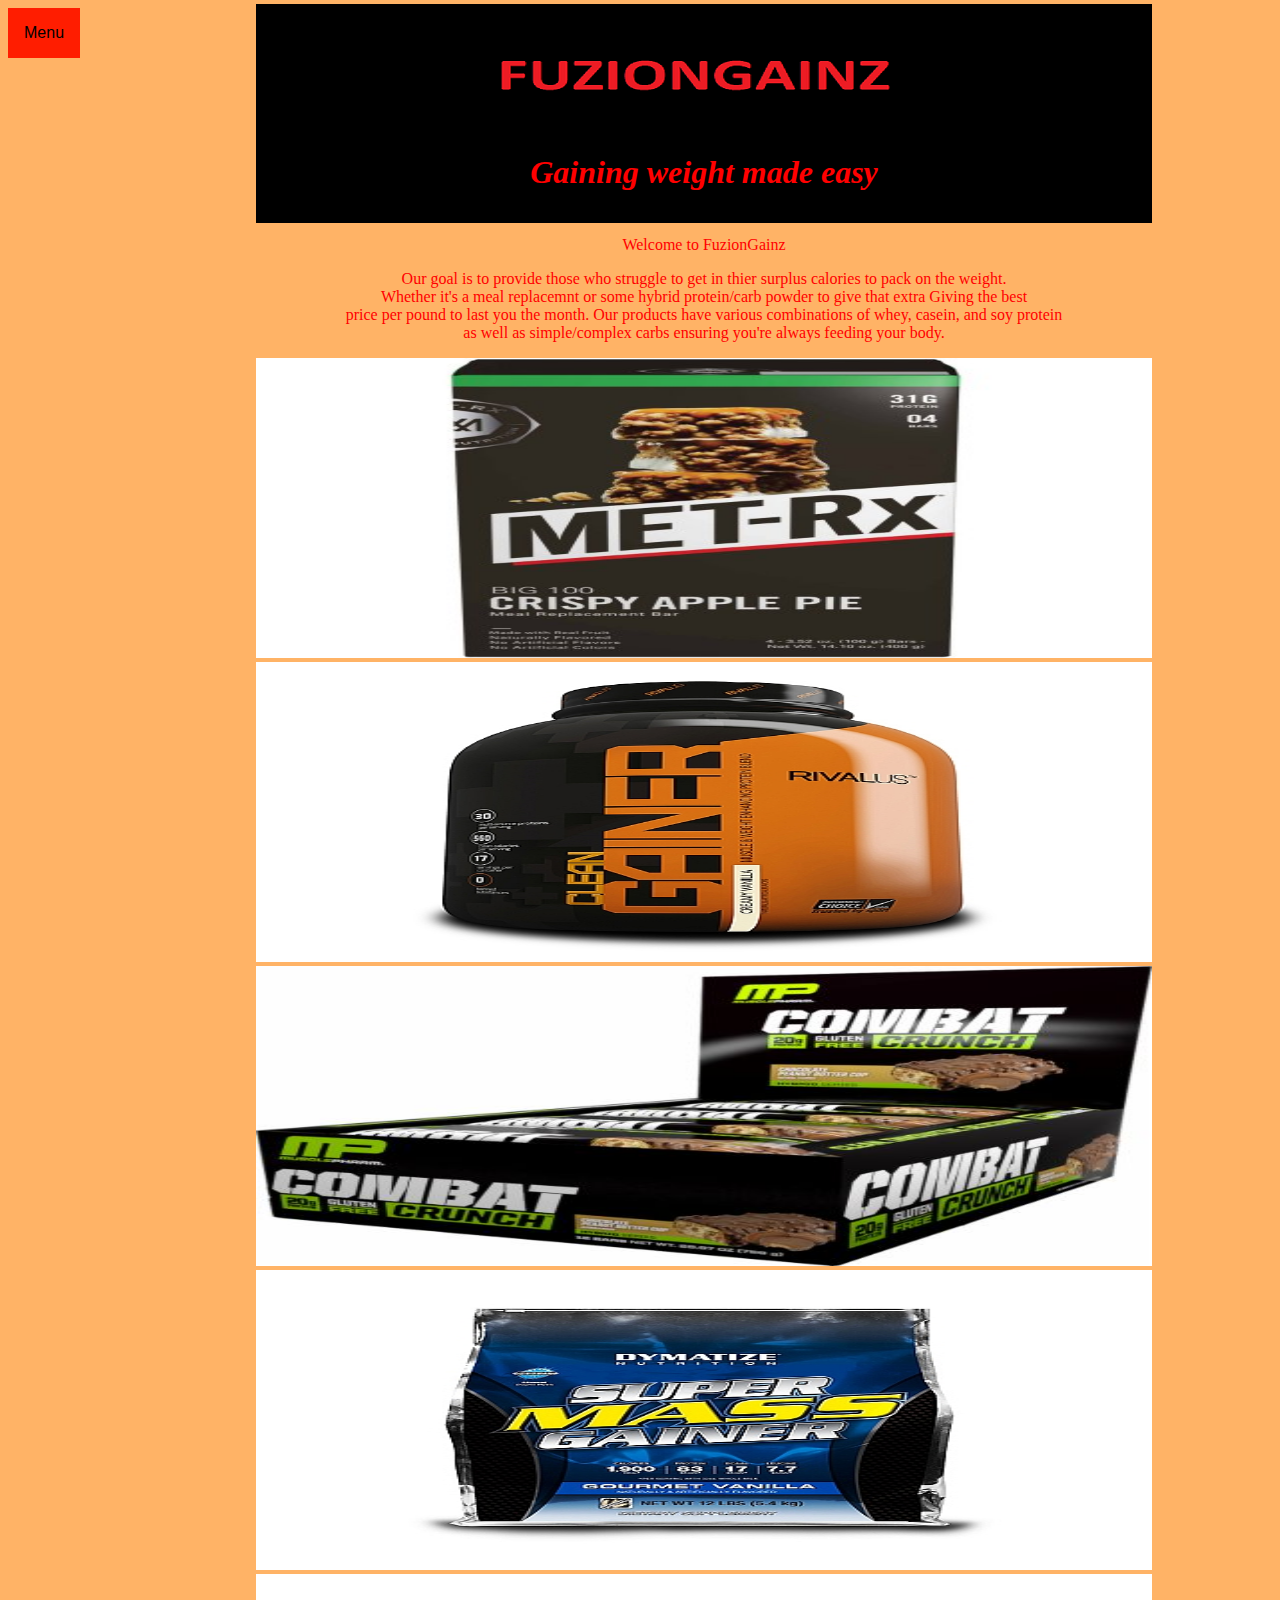
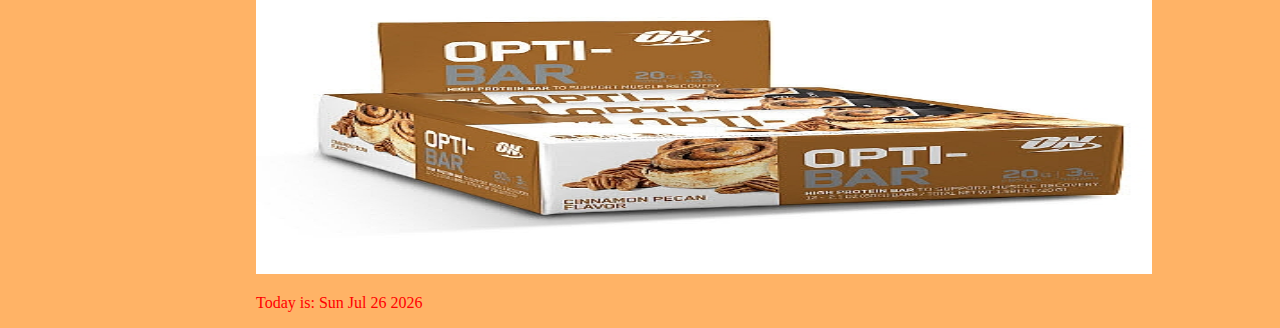
==== index.htm @ fa155fb6 "Update index.htm" ====
<!doctype html>

<html lang="en">
<head>
  <meta charset="utf-8">
  <title>FuzionGainz</title>
  <meta name="description" content="Bulking supplements">
	<link rel="stylesheet" href="style.css" type="text/css">
<script src="myScript.js"></script>
</head>

<body>

<div class="heading">	
<center>
<img src="Logo.png" alt="Logo" align="middle" />
</center>
	
 <h1> 
 <p style="text-align:center;"> 
 <em>Gaining weight made easy</em>
 </p>
 </h1>
</div>
	
<div class="dropdown">
	 <button onclick="myFunction()" class="dropbtn">Menu</button>
  			<div id="myDropdown" class="dropdown-content">
			<a href="index.htm"> Home </a>
			<a href="MassGain.html"> Mass Protien </a>
			<a href="proteinbars.html">Protein Bars</a>
			<a href="ContactUs.html">Contact Us</a>


</div>
</div>
	
	
	<div class="maincontent">	
	<p style="text-align:center;"> Welcome to FuzionGainz </p>
	<p style="text-align:center;">Our goal is to provide those who struggle to get in thier surplus calories to pack on the weight. <br/>
 	  Whether it's a meal replacemnt or some hybrid protein/carb powder to give that extra Giving the best <br/>
  	price per pound to last you the month. Our products have various combinations of whey, casein, and soy protein <br/>
  	as well as simple/complex carbs ensuring you're always feeding your body.
  	</p>

	
 <div id="imgGallary" class="container">
    <img  src="Met-RX-Apple.png" alt="" width="100%" height="300" />
    <img  src="Clean.png" alt="" width="100%" height="300" />
    <img  src="MP.png" alt="" width="100%" height="300" />
    <img  src="SuperMass.png" alt="" width="100%" height="300" />
    <img  src="ON.png" alt="" width="100%" height="300" />
    </div>

<script>
(function(){
        var imgLen = document.getElementById('imgGallary');
        var images = imgLen.getElementsByTagName('img');
        var counter = 1;

        if(counter <= images.length){
            setInterval(function(){
                images[0].src = images[counter].src;
                console.log(images[counter].src);
                counter++;

                if(counter === images.length){
                    counter = 1;
                }
            },4000);
        }
})();
</script>
	
		
	<footer>
            <p id="date"></p>
            <script>
                var d = new Date();
                document.getElementById("date").innerHTML = "\tToday is: " + d.toDateString() + "   ";
            </script>

            

        </footer>	
	
</body>	
</html>
---- style.css ----
h1 {
      color: rgb(255, 0, 0);
   }

h3{
   color: rgb(255, 0, 0)
}

h4{
      color: rgb(255, 77, 77);
}

p{
       color: rgb(255, 0, 0)
}

   
body 
  {
      background-color:rgb(255, 179, 102)
  }
  
p.sansserif 
{
    font-family: Arial, Helvetica, sans-serif;
}




.heading {
	  position: absolute; 
width:70%; left:20%; top:4px; background-color:Black;

}	
.maincontent {
	  position: absolute;
width:70%; left:20%; top:220px; 
}

.tables {
	  position: absolute;
width:70%; left:20%; top:250px; 
}

/* Dropdown Button */
.dropbtn {
    background-color: #ff1d00;
    color: #000000;
    padding: 16px;
    font-size: 16px;
    border: none;
    cursor: pointer;
}

/* Dropdown button on hover & focus */
.dropbtn:hover, .dropbtn:focus {
    background-color: #3e8e41;
}

/* The container <div> - needed to position the dropdown content */
.dropdown {
    position: relative;
    display: inline-block;
}

/* Dropdown Content (Hidden by Default) */
.dropdown-content {
    display: none;
    position: absolute;
    background-color: #f9f9f9;
    min-width: 160px;
    box-shadow: 0px 8px 16px 0px rgba(0,0,0,0.2);
    z-index: 1;
}

/* Links inside the dropdown */
.dropdown-content a {
    color: black;
    padding: 12px 16px;
    text-decoration: none;
    display: block;
}

/* Change color of dropdown links on hover */
.dropdown-content a:hover {background-color: #f1f1f1}

/* Show the dropdown menu (use JS to add this class to the .dropdown-content container when the user clicks on the dropdown button) */
.show {display:block;}




#slides{
    position: relative;
    height: 150px;
    padding: 0px;
    margin: 0px;
    list-style-type: none;
}

.slide{
    position: absolute;
    left: 0px;
    top: 0px;
    width: 100%;
    height: 100%;
    opacity: 0;
    z-index: 1;

    -webkit-transition: opacity 1s;
    -moz-transition: opacity 1s;
    -o-transition: opacity 1s;
    transition: opacity 1s;
}

.showing{
    opacity: 1;
    z-index: 2;
}
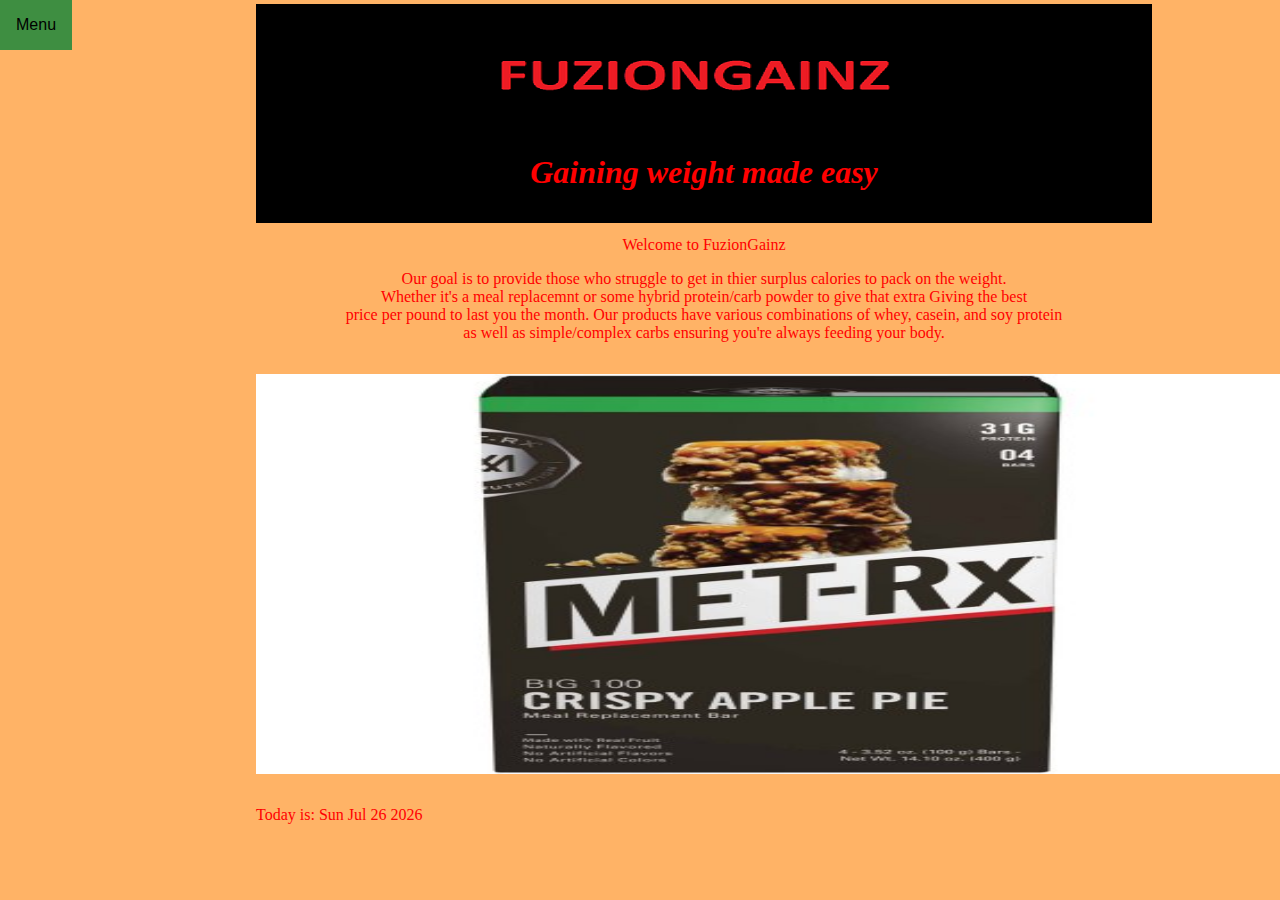
==== commit cea10e2a: "Update index.htm" ====
--- a/index.htm
+++ b/index.htm
@@ -45,13 +45,24 @@
   	</p>
 
 	
- <div id="imgGallary" class="container">
-    <img  src="Met-RX-Apple.png" alt="" width="100%" height="300" />
-    <img  src="Clean.png" alt="" width="100%" height="300" />
-    <img  src="MP.png" alt="" width="100%" height="300" />
-    <img  src="SuperMass.png" alt="" width="100%" height="300" />
-    <img  src="ON.png" alt="" width="100%" height="300" />
+ <div class="slider" id="main-slider">
+ <div class="slider-wrapper">
+    <img  src="Met-RX-Apple.png" alt="" width="100%" height="300"
+	 alt="First" class="slide" />
+	 
+    <img  src="Clean.png" alt="" width="100%" height="300"
+	 alt="Second" class="slide" />
+	 
+    <img  src="MP.png" alt="" width="100%" height="300" 
+	 alt="Third" class="slide" />
+	 
+    <img  src="SuperMass.png" alt="" width="100%" height="300"
+	 alt="Fourth" class="slide" />
+	 
+    <img  src="ON.png" alt="" width="100%" height="300" 
+	 alt="Fifth" class="slide" />
     </div>
+	 </div>
 
 <script>
 (function(){
@@ -68,7 +79,7 @@
                 if(counter === images.length){
                     counter = 1;
                 }
-            },4000);
+            },3000);
         }
 })();
 </script>
--- a/style.css
+++ b/style.css
@@ -91,30 +91,31 @@
 
 
 
-#slides{
-    position: relative;
-    height: 150px;
-    padding: 0px;
-    margin: 0px;
-    list-style-type: none;
+html,body {
+	margin: 0;
+	padding: 0;
+}
+.slider {
+	width: 1024px;
+	margin: 2em auto;
+	
 }
 
-.slide{
-    position: absolute;
-    left: 0px;
-    top: 0px;
-    width: 100%;
-    height: 100%;
-    opacity: 0;
-    z-index: 1;
-
-    -webkit-transition: opacity 1s;
-    -moz-transition: opacity 1s;
-    -o-transition: opacity 1s;
-    transition: opacity 1s;
+.slider-wrapper {
+	width: 100%;
+	height: 400px;
+	position: relative;
 }
 
-.showing{
-    opacity: 1;
-    z-index: 2;
+.slide {
+	float: left;
+	position: absolute;
+	width: 100%;
+	height: 100%;
+	opacity: 0;
+	transition: opacity 3s linear;
 }
+
+.slider-wrapper > .slide:first-child {
+	opacity: 1;
+}
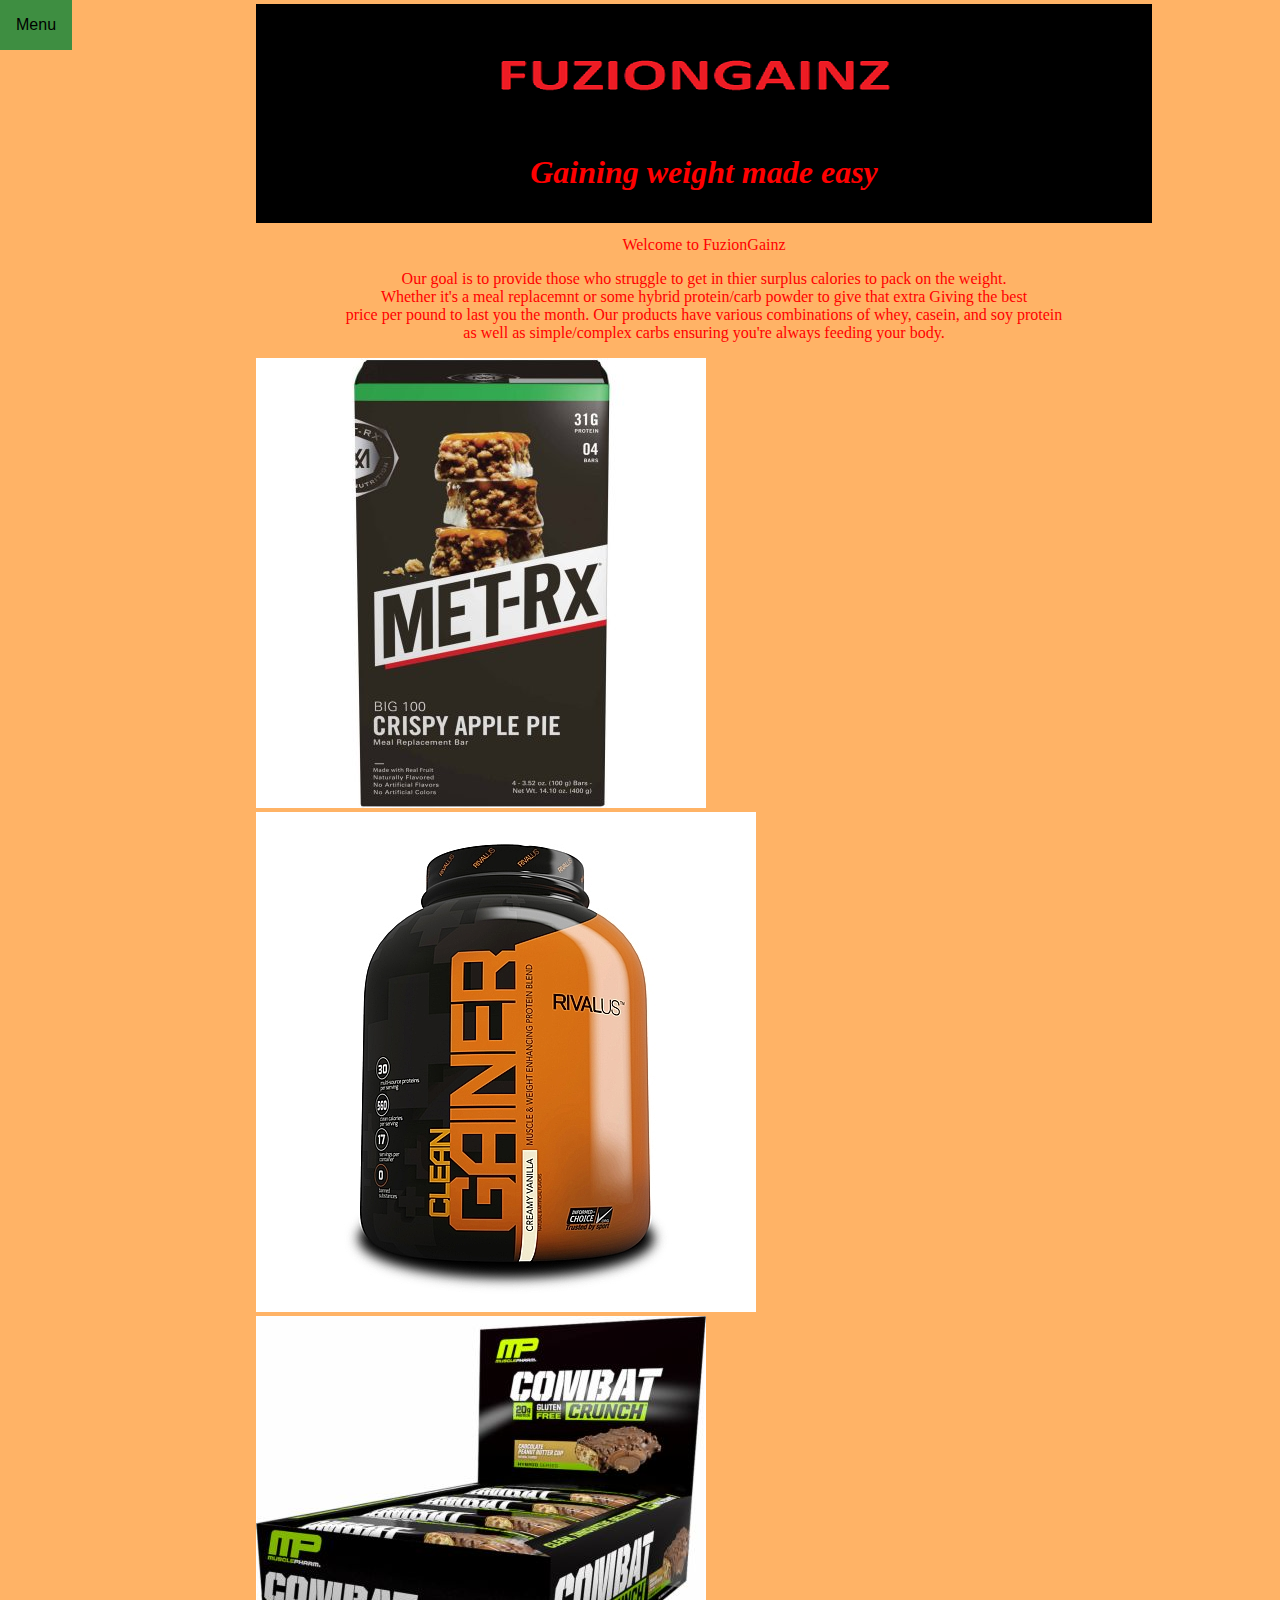
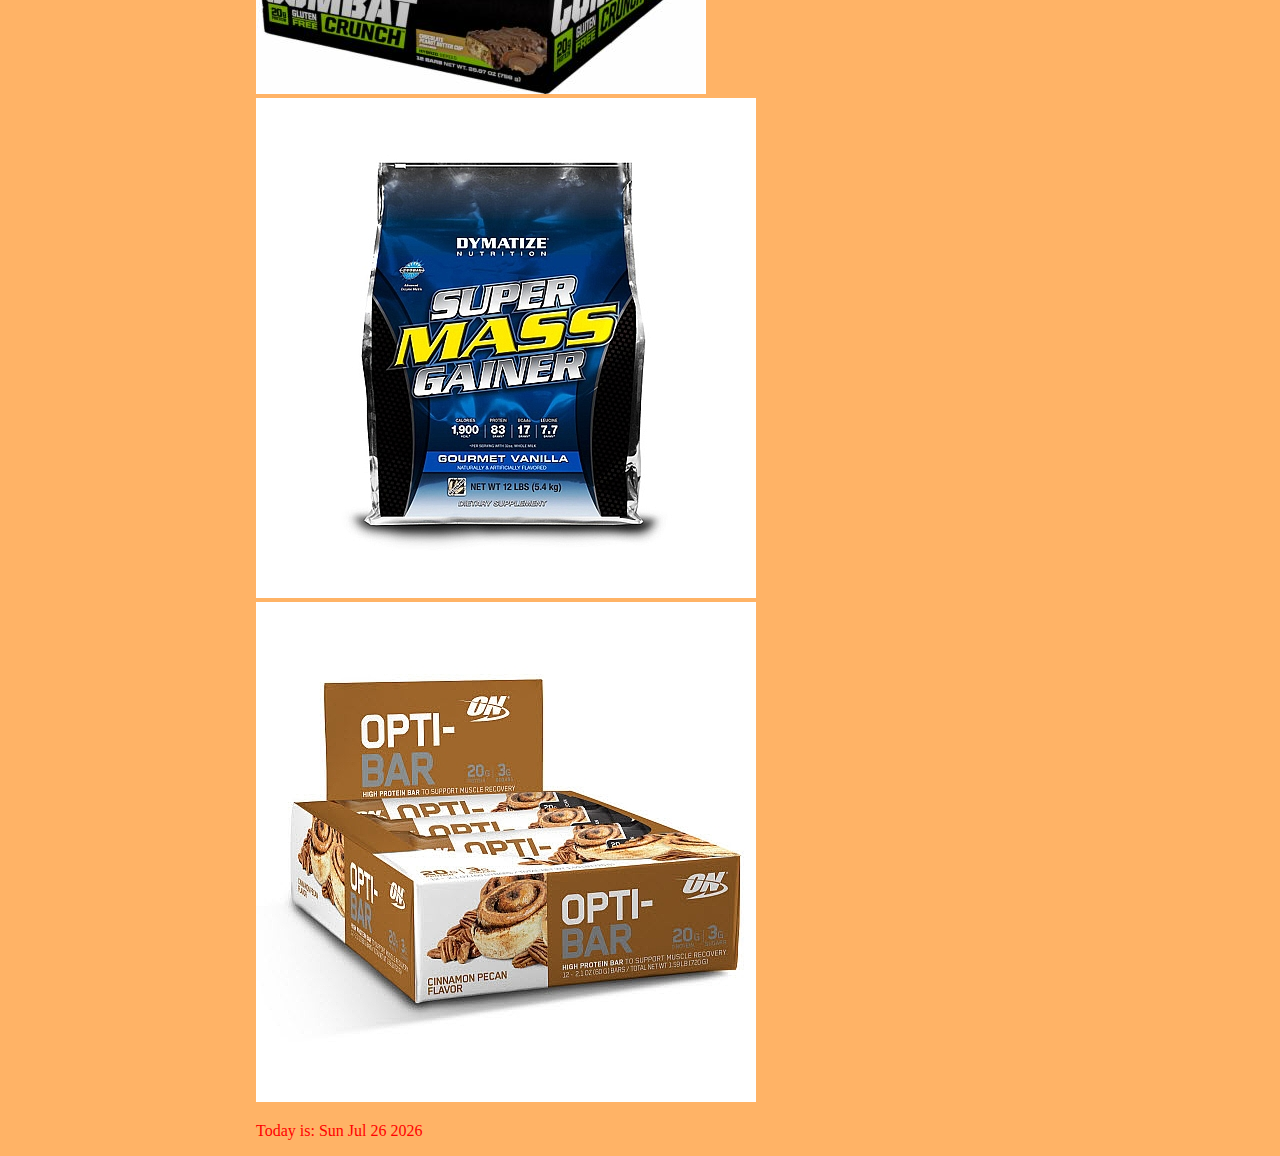
==== commit 05e8e142: "Update index.htm" ====
--- a/index.htm
+++ b/index.htm
@@ -45,44 +45,26 @@
   	</p>
 
 	
- <div class="slider" id="main-slider">
- <div class="slider-wrapper">
-    <img  src="Met-RX-Apple.png" alt="" width="100%" height="300"
-	 alt="First" class="slide" />
-	 
-    <img  src="Clean.png" alt="" width="100%" height="300"
-	 alt="Second" class="slide" />
-	 
-    <img  src="MP.png" alt="" width="100%" height="300" 
-	 alt="Third" class="slide" />
-	 
-    <img  src="SuperMass.png" alt="" width="100%" height="300"
-	 alt="Fourth" class="slide" />
-	 
-    <img  src="ON.png" alt="" width="100%" height="300" 
-	 alt="Fifth" class="slide" />
-    </div>
+	<div id="slideshow">
+   	<div>
+    		<img  src="Met-RX-Apple.png">
+   		</div>
+   	<div> 
+    		<img  src="Clean.png">
+  		 </div>
+	<div> 
+    		<img  src="MP.png"> 
 	 </div>
+		
+	 <div>
+    <img  src="SuperMass.png">
+		</div>	   
+	
+	 <div>
+   <img  src="ON.png"
+ </div>
+</div>
 
-<script>
-(function(){
-        var imgLen = document.getElementById('imgGallary');
-        var images = imgLen.getElementsByTagName('img');
-        var counter = 1;
-
-        if(counter <= images.length){
-            setInterval(function(){
-                images[0].src = images[counter].src;
-                console.log(images[counter].src);
-                counter++;
-
-                if(counter === images.length){
-                    counter = 1;
-                }
-            },3000);
-        }
-})();
-</script>
 	
 		
 	<footer>
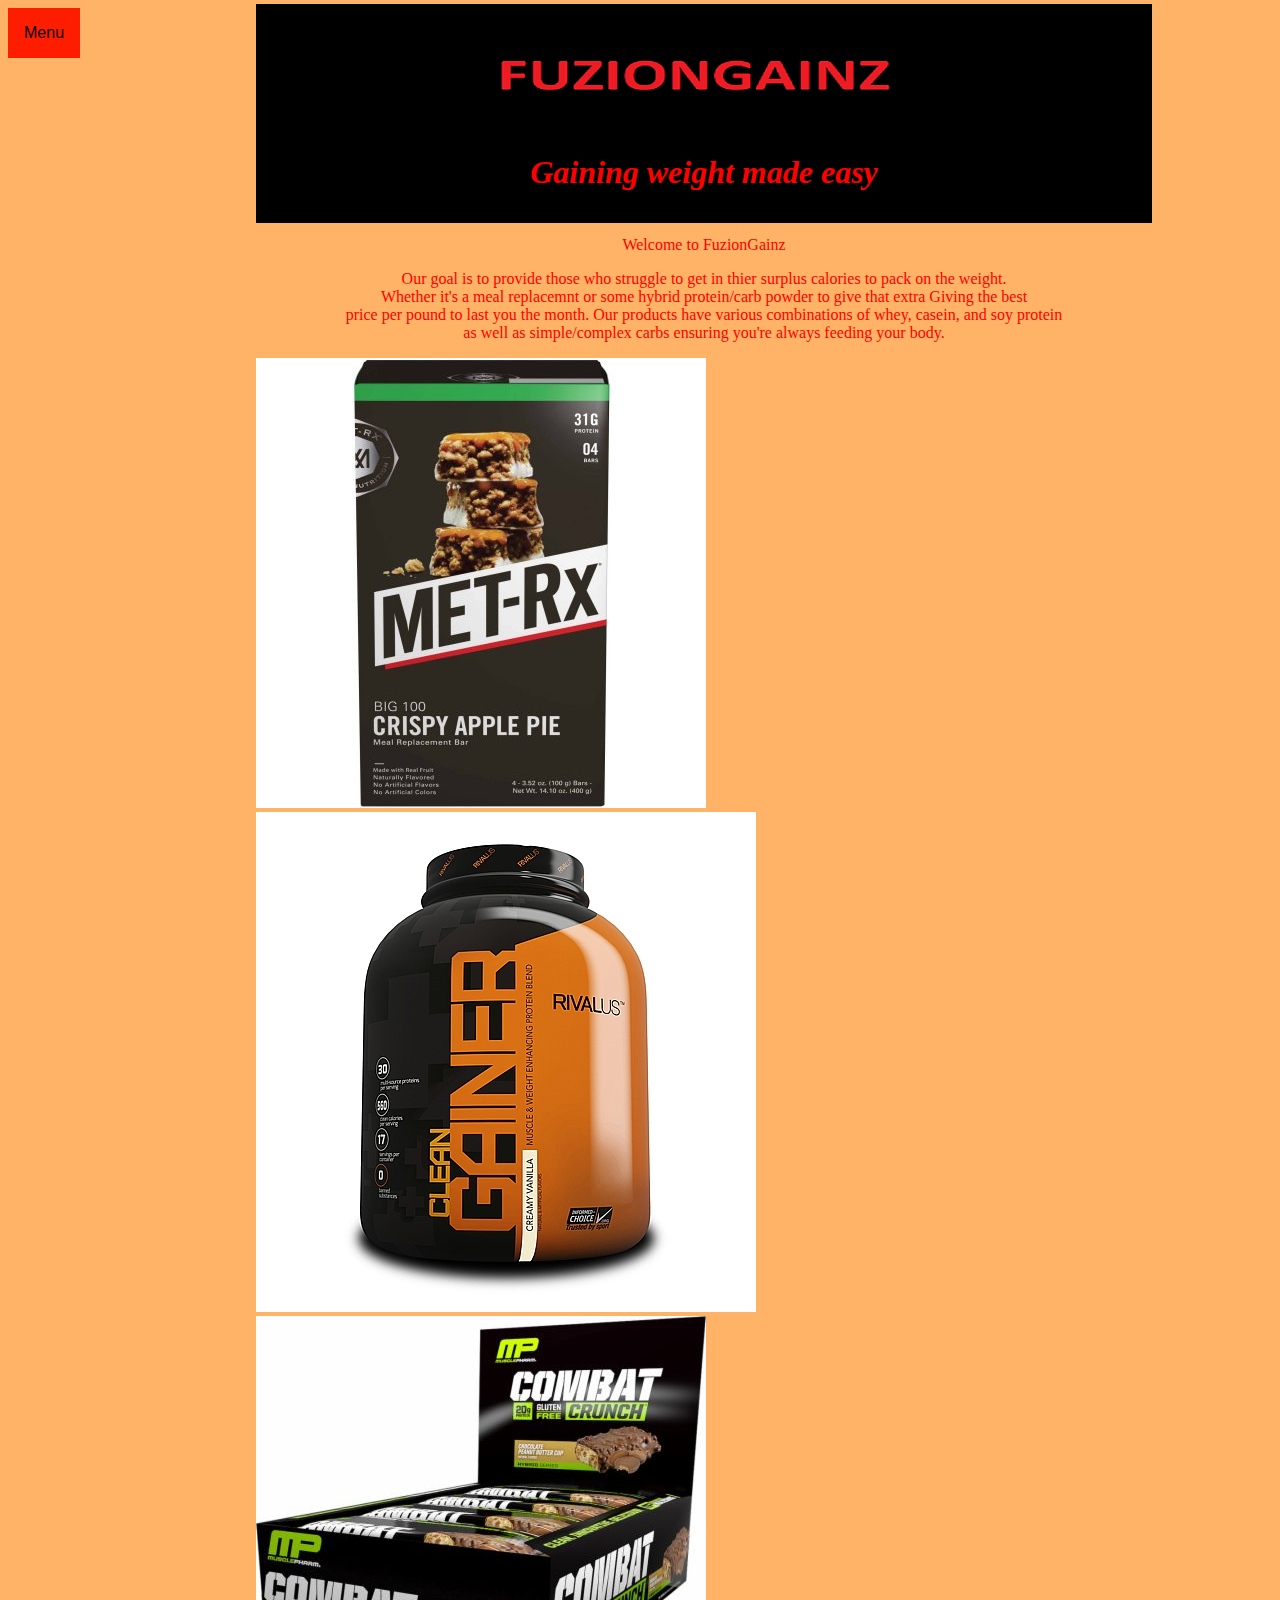
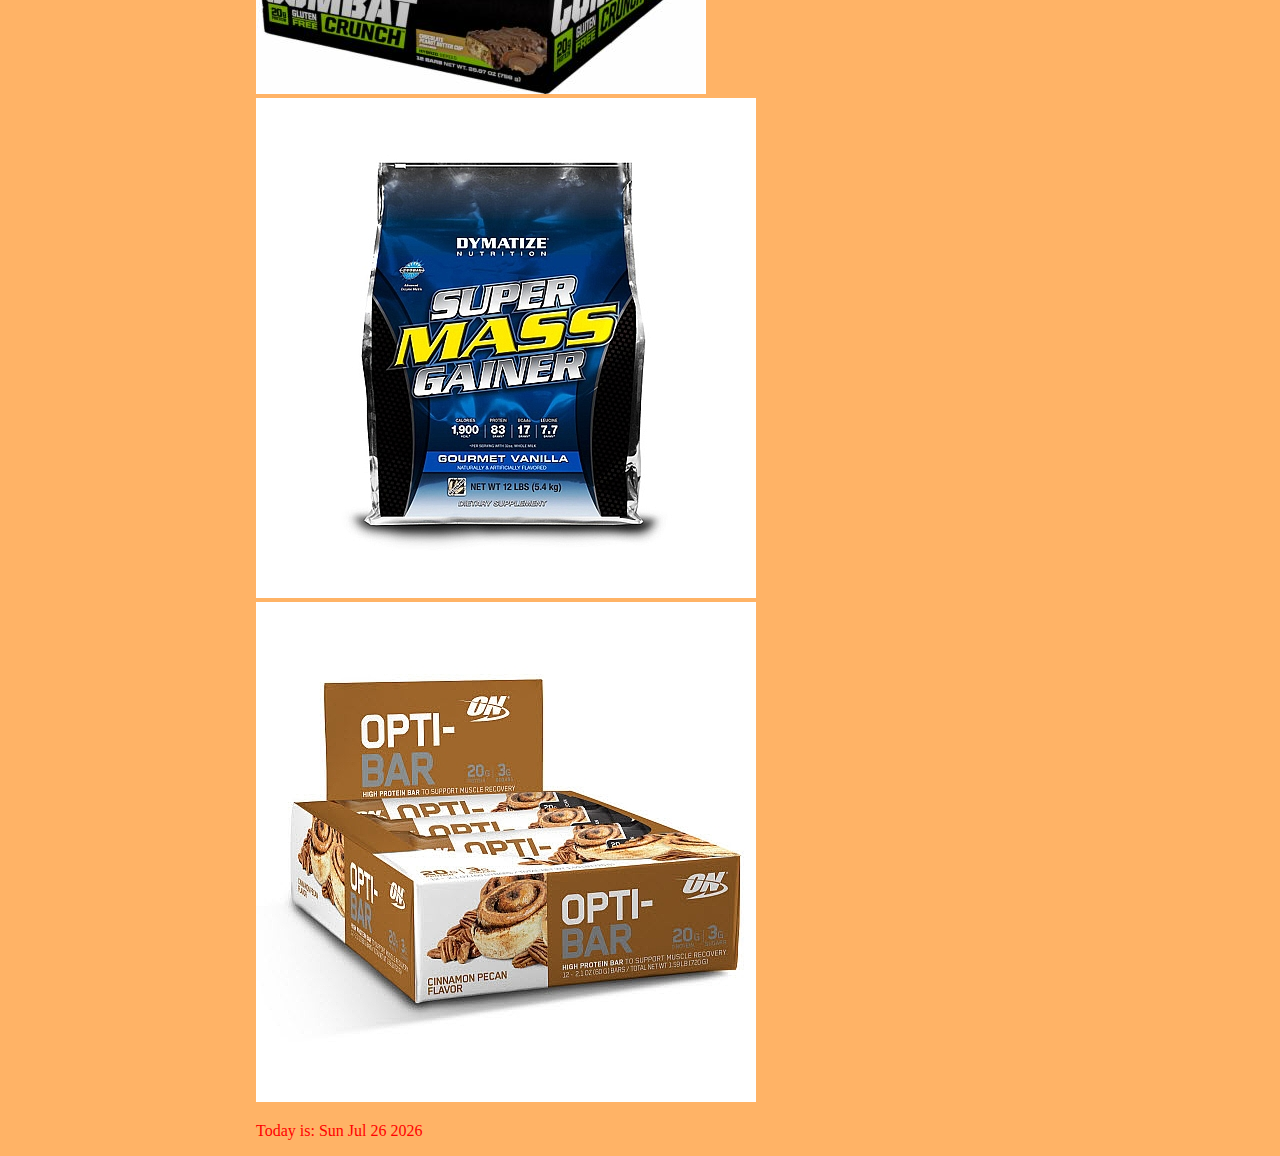
==== commit 9c5f49bf: "Update index.htm" ====
--- a/index.htm
+++ b/index.htm
@@ -45,25 +45,15 @@
   	</p>
 
 	
-	<div id="slideshow">
-   	<div>
-    		<img  src="Met-RX-Apple.png">
-   		</div>
-   	<div> 
-    		<img  src="Clean.png">
-  		 </div>
-	<div> 
-    		<img  src="MP.png"> 
-	 </div>
-		
-	 <div>
-    <img  src="SuperMass.png">
-		</div>	   
+<div class="fadein">
+  <img src="Met-RX-Apple.png">
+  <img  src="Clean.png">
+ <img  src="MP.png"> 
+	 <img  src="SuperMass.png">
+	<img  src="ON.png">
 	
-	 <div>
-   <img  src="ON.png"
- </div>
 </div>
+	
 
 	
 		
--- a/style.css
+++ b/style.css
@@ -90,32 +90,3 @@
 
 
 
-
-html,body {
-	margin: 0;
-	padding: 0;
-}
-.slider {
-	width: 1024px;
-	margin: 2em auto;
-	
-}
-
-.slider-wrapper {
-	width: 100%;
-	height: 400px;
-	position: relative;
-}
-
-.slide {
-	float: left;
-	position: absolute;
-	width: 100%;
-	height: 100%;
-	opacity: 0;
-	transition: opacity 3s linear;
-}
-
-.slider-wrapper > .slide:first-child {
-	opacity: 1;
-}
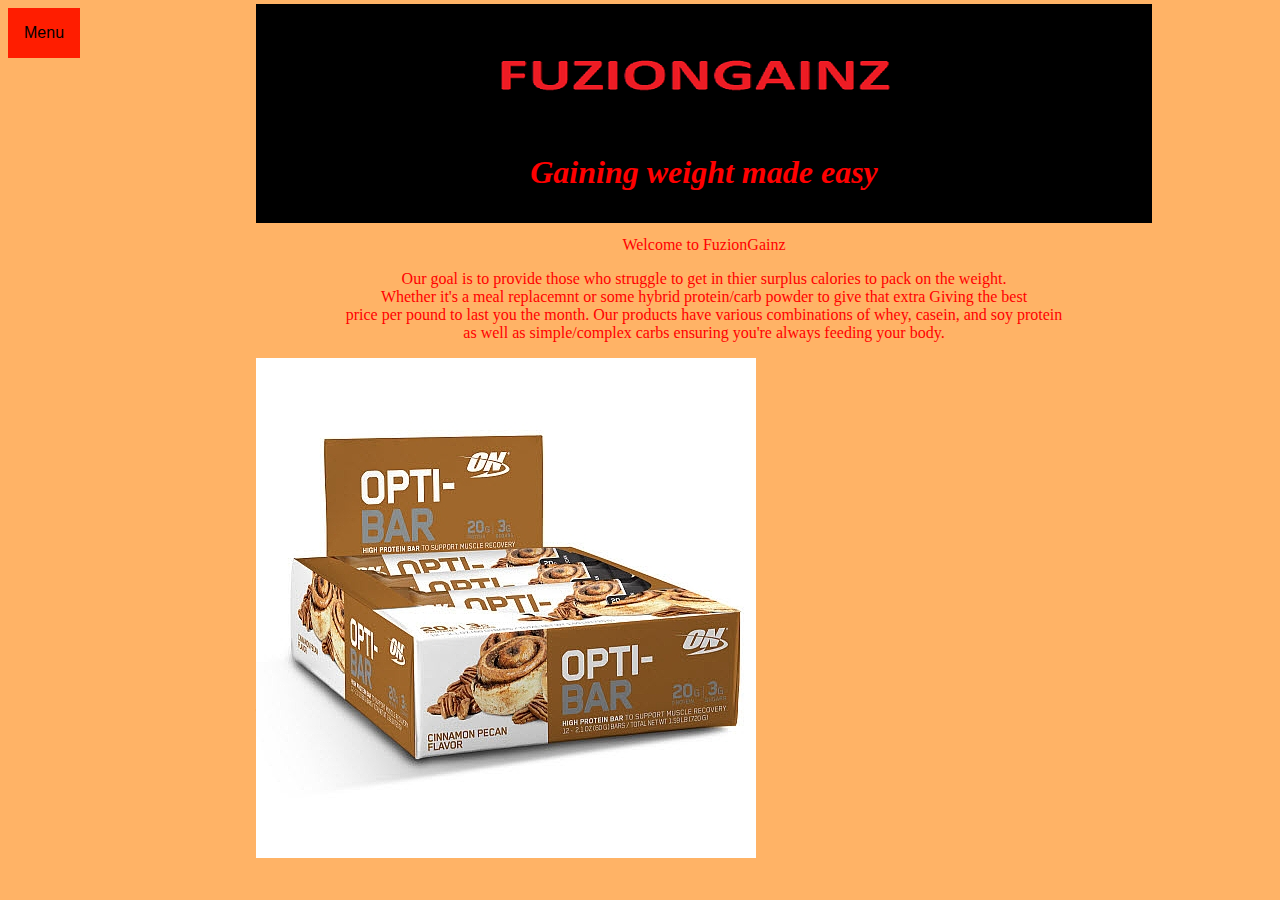
==== commit 5c8e8a2e: "Update index.htm" ====
--- a/index.htm
+++ b/index.htm
@@ -6,6 +6,8 @@
   <title>FuzionGainz</title>
   <meta name="description" content="Bulking supplements">
 	<link rel="stylesheet" href="style.css" type="text/css">
+	<script src="/lib/jquery.min.js"></script>
+	<script src="/lib/jquery.plugin.js"></script>
 <script src="myScript.js"></script>
 </head>
 
--- a/style.css
+++ b/style.css
@@ -90,3 +90,5 @@
 
 
 
+.fadein { position:relative; width:500px; height:332px; }
+.fadein img { position:absolute; left:0; top:0; }
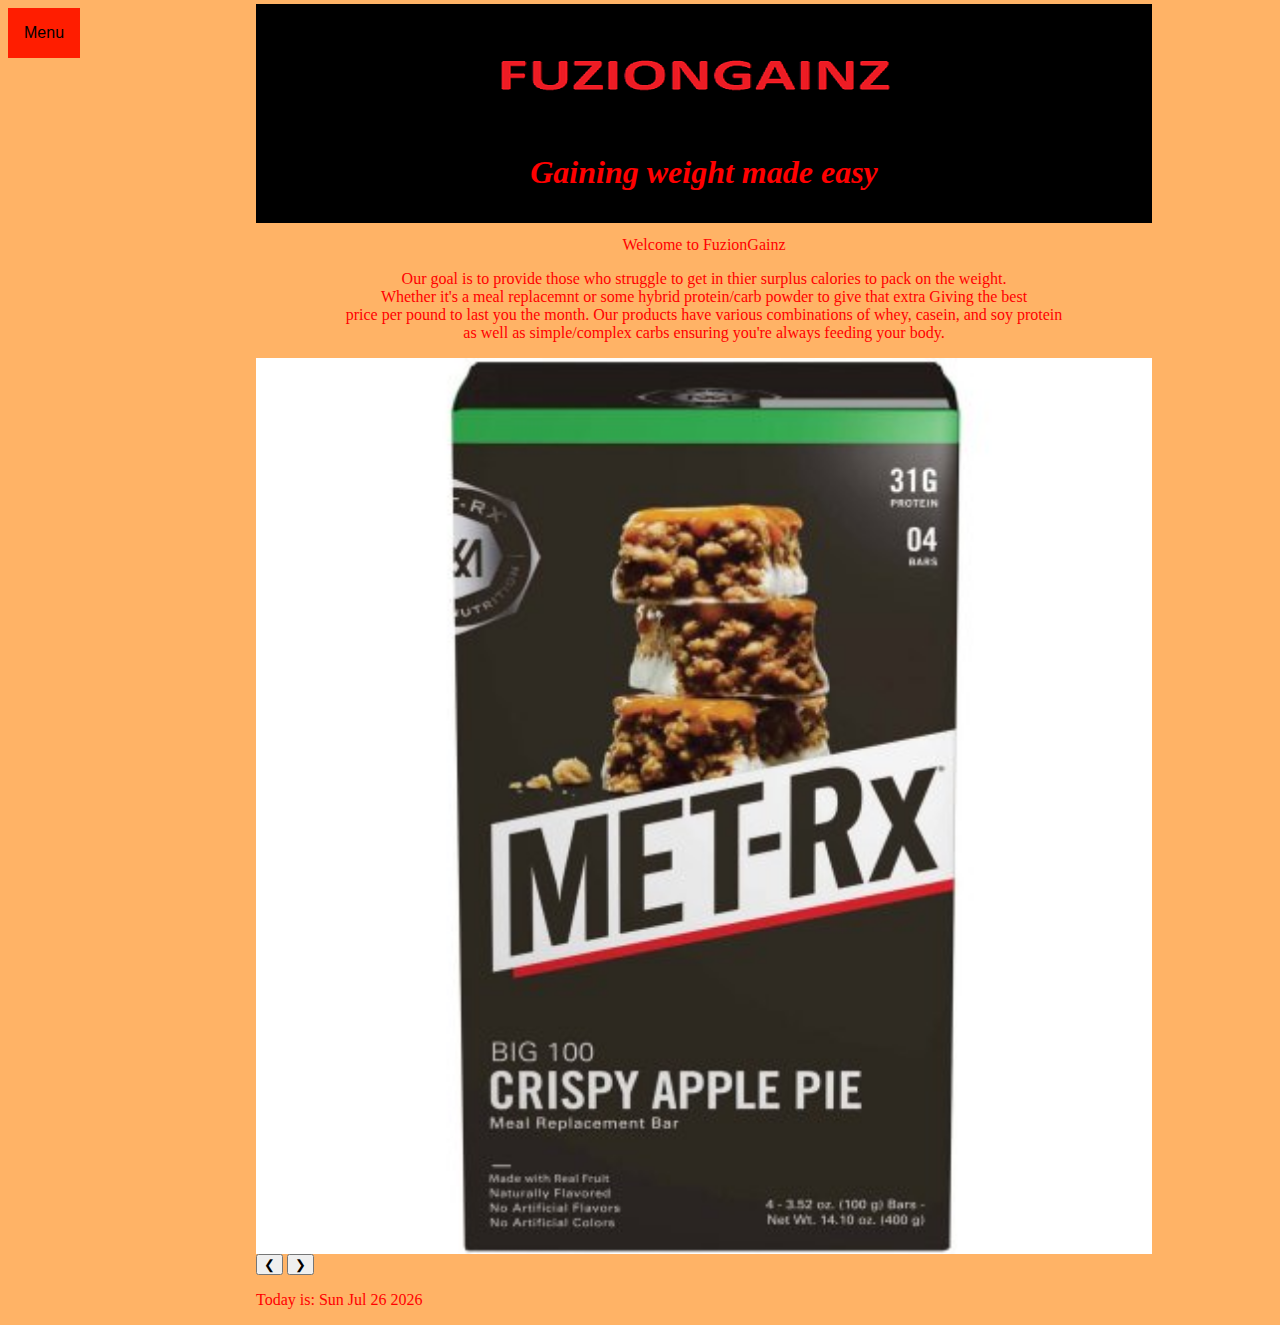
==== commit 6d8af3b8: "Update index.htm" ====
--- a/index.htm
+++ b/index.htm
@@ -46,17 +46,36 @@
   	as well as simple/complex carbs ensuring you're always feeding your body.
   	</p>
 
-	
-<div class="fadein">
-  <img src="Met-RX-Apple.png">
-  <img  src="Clean.png">
- <img  src="MP.png"> 
-	 <img  src="SuperMass.png">
-	<img  src="ON.png">
-	
+<div class="content display-container">
+  <img class="mySlides" src="Met-RX-Apple.png" style="width:100%">
+  <img class="mySlides" src="Clean.png" style="width:100%">
+  <img class="mySlides" src="MP.png" style="width:100%">
+  <img class="mySlides" src="SuperMass.png" style="width:100%">
+  <img class="mySlides" src="ON.png" style="width:100%">
+
+  <button class="button black display-left" onclick="plusDivs(-1)">&#10094;</button>
+  <button class="button black display-right" onclick="plusDivs(1)">&#10095;</button>
 </div>
-	
 
+<script>
+var slideIndex = 1;
+showDivs(slideIndex);
+
+function plusDivs(n) {
+  showDivs(slideIndex += n);
+}
+
+function showDivs(n) {
+  var i;
+  var x = document.getElementsByClassName("mySlides");
+  if (n > x.length) {slideIndex = 1}    
+  if (n < 1) {slideIndex = x.length}
+  for (i = 0; i < x.length; i++) {
+     x[i].style.display = "none";  
+  }
+  x[slideIndex-1].style.display = "block";  
+}
+</script>
 	
 		
 	<footer>
